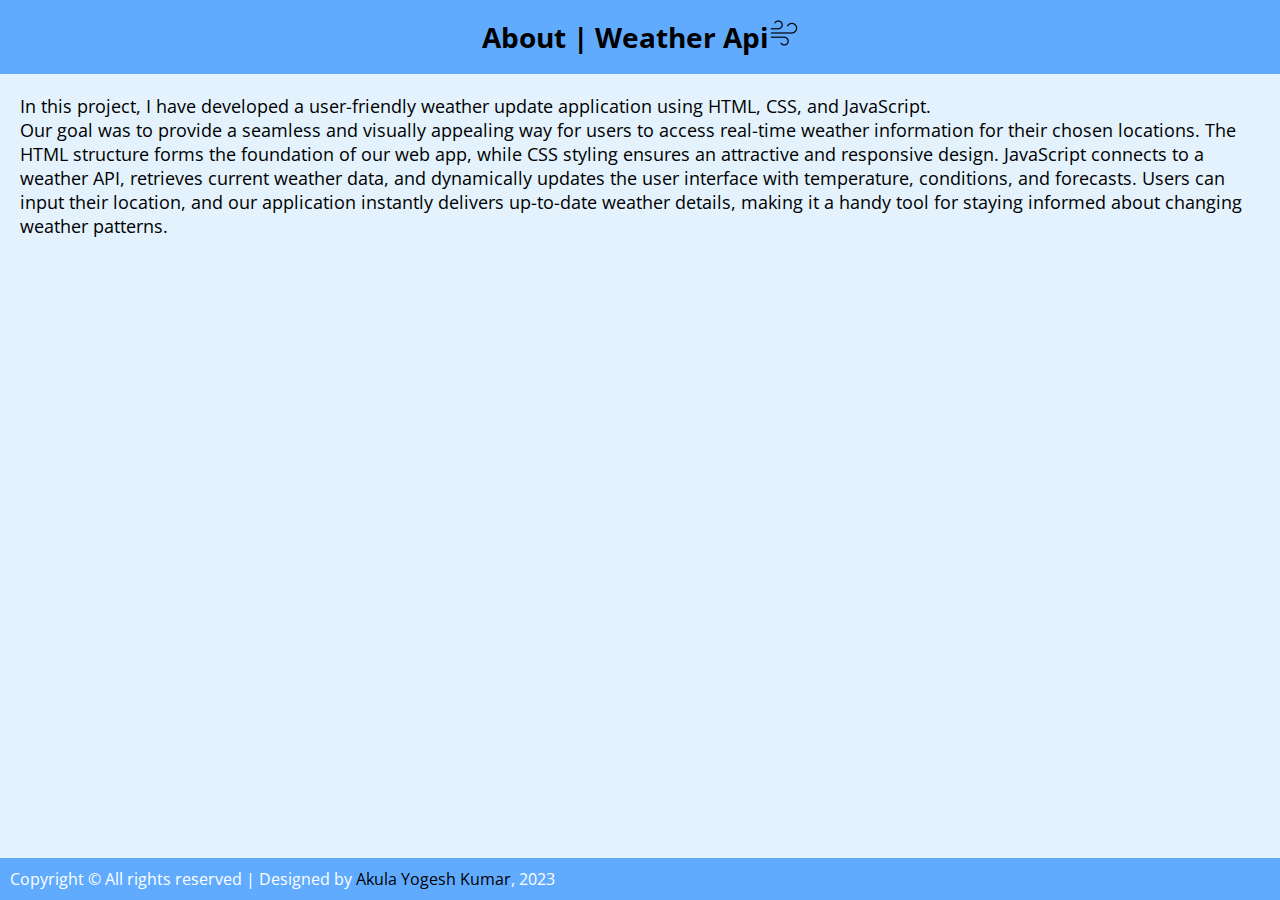
==== about.html @ 3ca2f148 "Add files via upload" ====
<!DOCTYPE html>
<html lang="en">
<head>
    <meta charset="UTF-8">
    <meta name="viewport" content="width=device-width, initial-scale=1.0">
    <title>About</title>
    <link rel="icon" type="image/x-icon" href="cloud.png">
    <link rel="stylesheet" href="style1.css">
</head>
<body>
<h1><a href="index.html">About | Weather Api<img src="wind1.png" alt=""></a></h1>
<p>In this project, I  have developed a user-friendly weather update application using HTML, CSS, and JavaScript. <br>Our goal was to provide a seamless and visually appealing way for users to access real-time weather information for their chosen locations. The HTML structure forms the foundation of our web app, while CSS styling ensures an attractive and responsive design. JavaScript connects to a weather API, retrieves current weather data, and dynamically updates the user interface with temperature, conditions, and forecasts. Users can input their location, and our application instantly delivers up-to-date weather details, making it a handy tool for staying informed about changing weather patterns.</p>
 
<footer>
    Copyright &copy; All rights reserved
        | Designed by <a href="https://www.linkedin.com/in/akula-yogesh-kumar-5a36a9214/">Akula Yogesh Kumar</a>, 2023
 </footer>
</body>
</html>
---- style1.css ----
@import url('https://fonts.googleapis.com/css2?family=Open+Sans:wght@400;500;600;700&display=swap');

* {
    margin: 0;
    padding: 0;
    box-sizing: border-box;
    font-family: 'Open Sans', sans-serif;
}

body {
    background: #E3F2FD;
    cursor: pointer;
    text-decoration: none;
}

h1 {
    background: hsl(212, 100%, 69%);
    font-size: 1.75rem;
    text-align: center;
    cursor: pointer;
    padding: 18px 0; 
    color: #fff;
}
a:link{
    text-decoration: none;
    color: black;
}

a:visited{
    color:white;
    text-decoration: none;
}
img{
    width: 30px;
    position:sticky
    }

.container {
    display: flex;
    gap: 35px;
    padding: 30px;
}

p{
    padding:20px;
    font-size: 18px;
}
footer {
    position: fixed;
    left: 0;
    padding: 10px;
    bottom: 0;
    width: 100%;
    background-color: hsl(212, 100%, 69%);
    color: white;
    text-align: left;
    text-decoration: none;
    
}
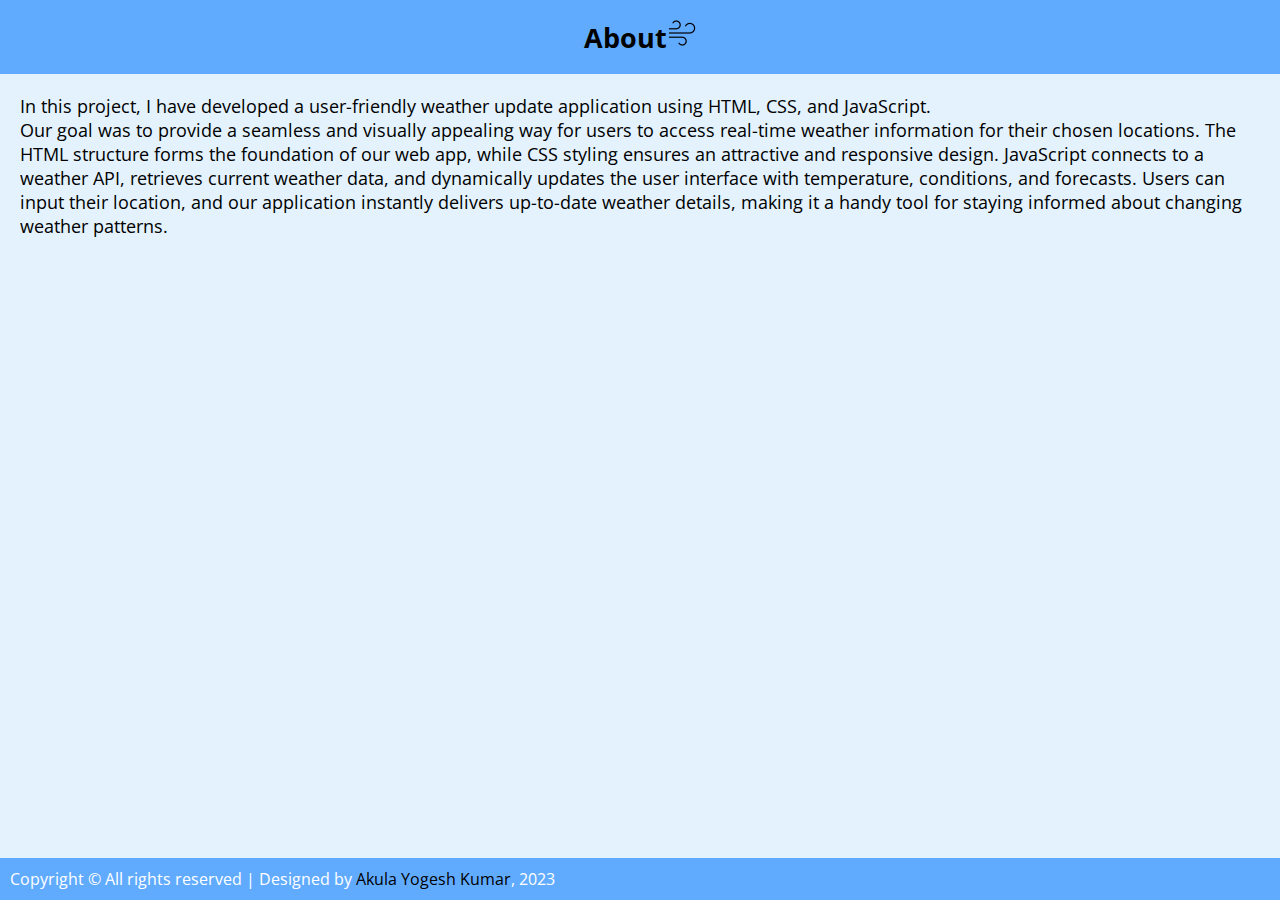
==== commit 03b0210a: "Update about.html" ====
--- a/about.html
+++ b/about.html
@@ -8,7 +8,7 @@
     <link rel="stylesheet" href="style1.css">
 </head>
 <body>
-<h1><a href="index.html">About | Weather Api<img src="wind1.png" alt=""></a></h1>
+<h1><a href="index.html">About<img src="wind1.png" alt=""></a></h1>
 <p>In this project, I  have developed a user-friendly weather update application using HTML, CSS, and JavaScript. <br>Our goal was to provide a seamless and visually appealing way for users to access real-time weather information for their chosen locations. The HTML structure forms the foundation of our web app, while CSS styling ensures an attractive and responsive design. JavaScript connects to a weather API, retrieves current weather data, and dynamically updates the user interface with temperature, conditions, and forecasts. Users can input their location, and our application instantly delivers up-to-date weather details, making it a handy tool for staying informed about changing weather patterns.</p>
  
 <footer>
@@ -16,4 +16,4 @@
         | Designed by <a href="https://www.linkedin.com/in/akula-yogesh-kumar-5a36a9214/">Akula Yogesh Kumar</a>, 2023
  </footer>
 </body>
-</html>+</html>
--- a/style1.css
+++ b/style1.css
@@ -15,25 +15,27 @@
 
 h1 {
     background: hsl(212, 100%, 69%);
-    font-size: 1.75rem;
+    font-size: 1.67rem;
     text-align: center;
     cursor: pointer;
-    padding: 18px 0; 
+    padding: 18px 0;
     color: #fff;
 }
-a:link{
+
+a:link {
     text-decoration: none;
     color: black;
 }
 
-a:visited{
-    color:white;
+a:visited {
+    color: white;
     text-decoration: none;
 }
-img{
+
+img {
     width: 30px;
-    position:sticky
-    }
+    position: sticky
+}
 
 .container {
     display: flex;
@@ -41,10 +43,11 @@
     padding: 30px;
 }
 
-p{
-    padding:20px;
+p {
+    padding: 20px;
     font-size: 18px;
 }
+
 footer {
     position: fixed;
     left: 0;
@@ -55,6 +58,12 @@
     color: white;
     text-align: left;
     text-decoration: none;
-    
+
 }
-  +
+@media (max-width: 750px) {
+    h1 {
+        font-size: 1.45rem;
+        padding: 16px 0;
+    }
+}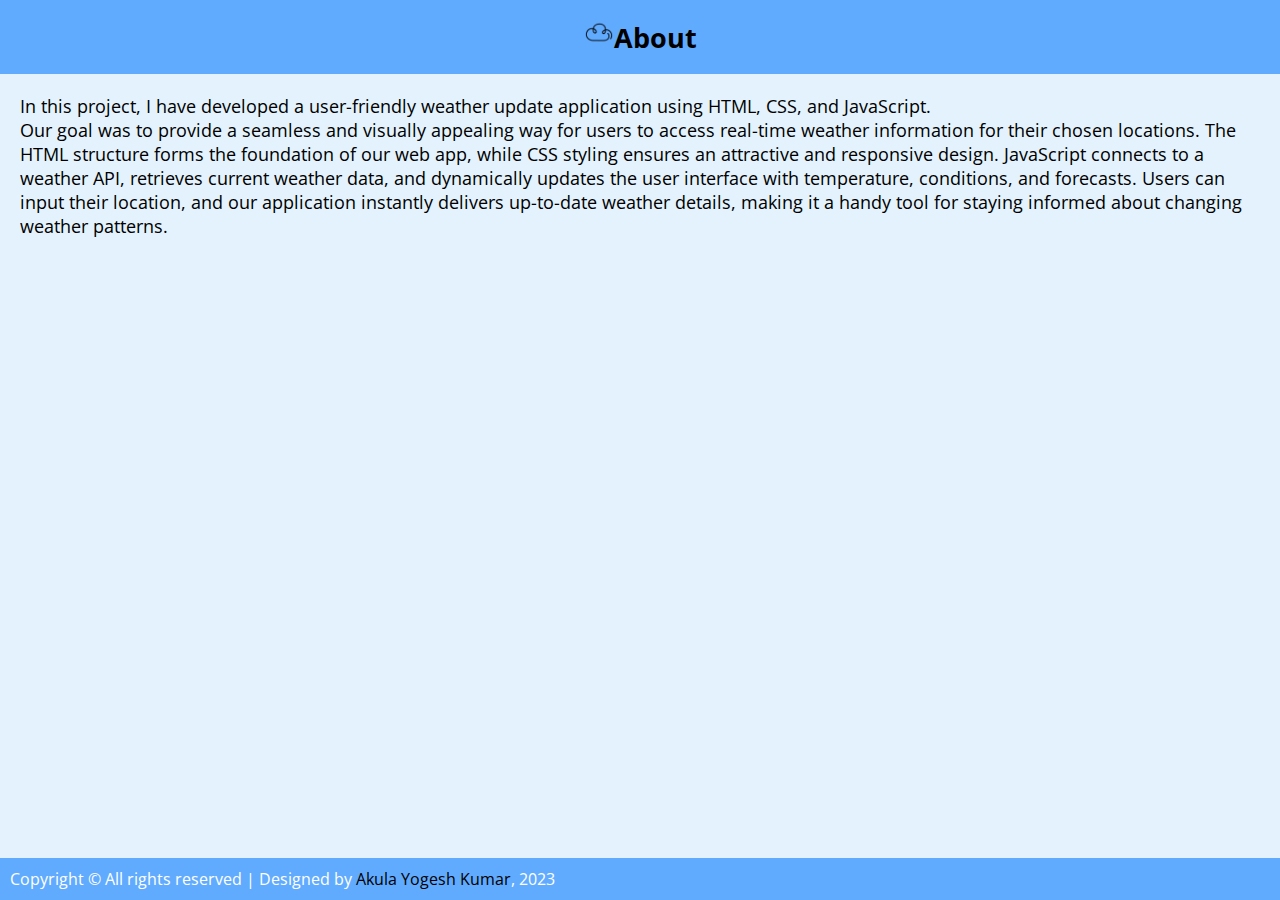
==== commit a8f51bf0: "Update about.html" ====
--- a/about.html
+++ b/about.html
@@ -8,7 +8,7 @@
     <link rel="stylesheet" href="style1.css">
 </head>
 <body>
-<h1><a href="index.html">About<img src="wind1.png" alt=""></a></h1>
+<h1><a href="index.html"><img src="cloud.png" alt="">About</a></h1>
 <p>In this project, I  have developed a user-friendly weather update application using HTML, CSS, and JavaScript. <br>Our goal was to provide a seamless and visually appealing way for users to access real-time weather information for their chosen locations. The HTML structure forms the foundation of our web app, while CSS styling ensures an attractive and responsive design. JavaScript connects to a weather API, retrieves current weather data, and dynamically updates the user interface with temperature, conditions, and forecasts. Users can input their location, and our application instantly delivers up-to-date weather details, making it a handy tool for staying informed about changing weather patterns.</p>
  
 <footer>
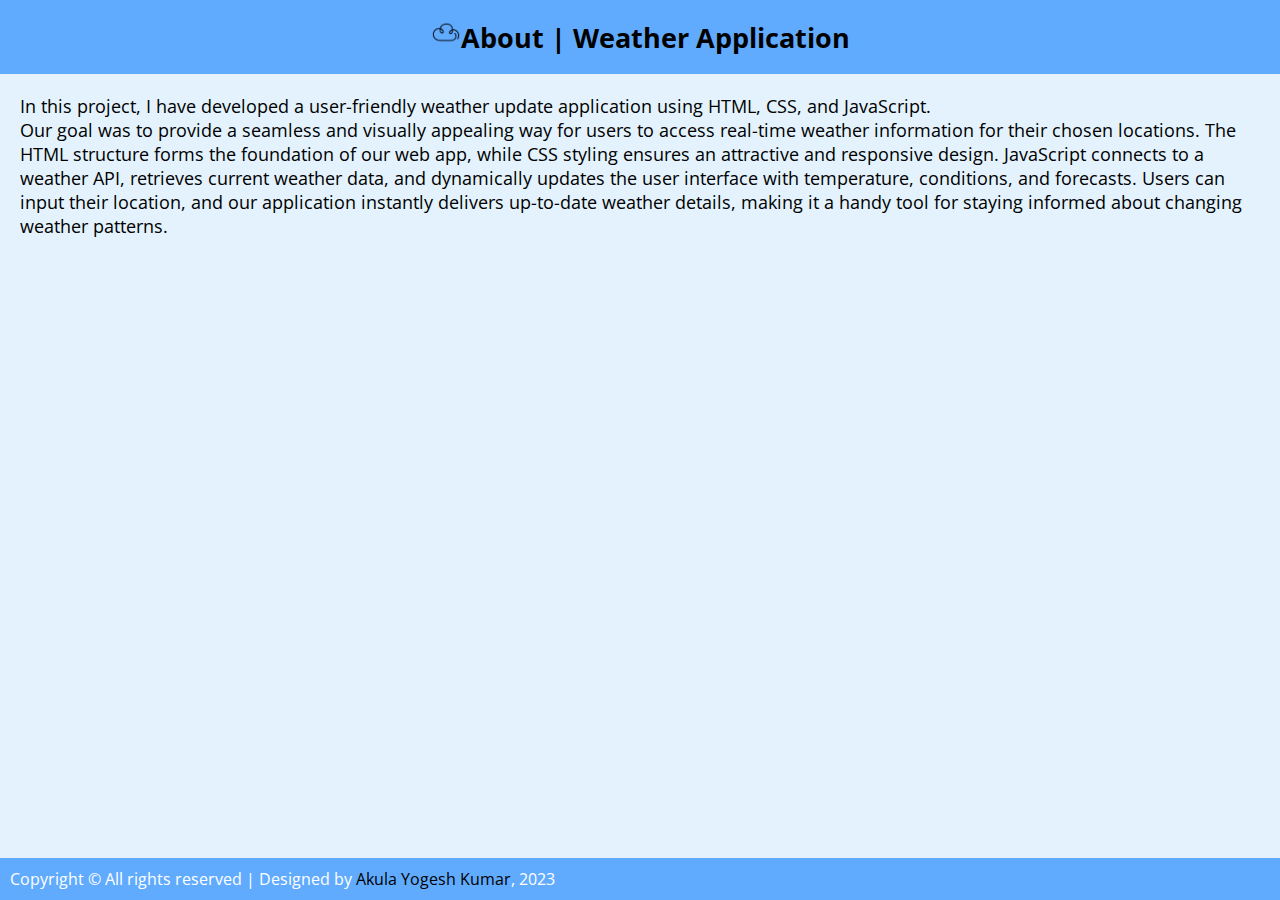
==== commit 9ca5d9a8: "Update about.html" ====
--- a/about.html
+++ b/about.html
@@ -8,7 +8,7 @@
     <link rel="stylesheet" href="style1.css">
 </head>
 <body>
-<h1><a href="index.html"><img src="cloud.png" alt="">About</a></h1>
+<h1><a href="index.html"><img src="cloud.png" alt="">About | Weather Application</a></h1>
 <p>In this project, I  have developed a user-friendly weather update application using HTML, CSS, and JavaScript. <br>Our goal was to provide a seamless and visually appealing way for users to access real-time weather information for their chosen locations. The HTML structure forms the foundation of our web app, while CSS styling ensures an attractive and responsive design. JavaScript connects to a weather API, retrieves current weather data, and dynamically updates the user interface with temperature, conditions, and forecasts. Users can input their location, and our application instantly delivers up-to-date weather details, making it a handy tool for staying informed about changing weather patterns.</p>
  
 <footer>
